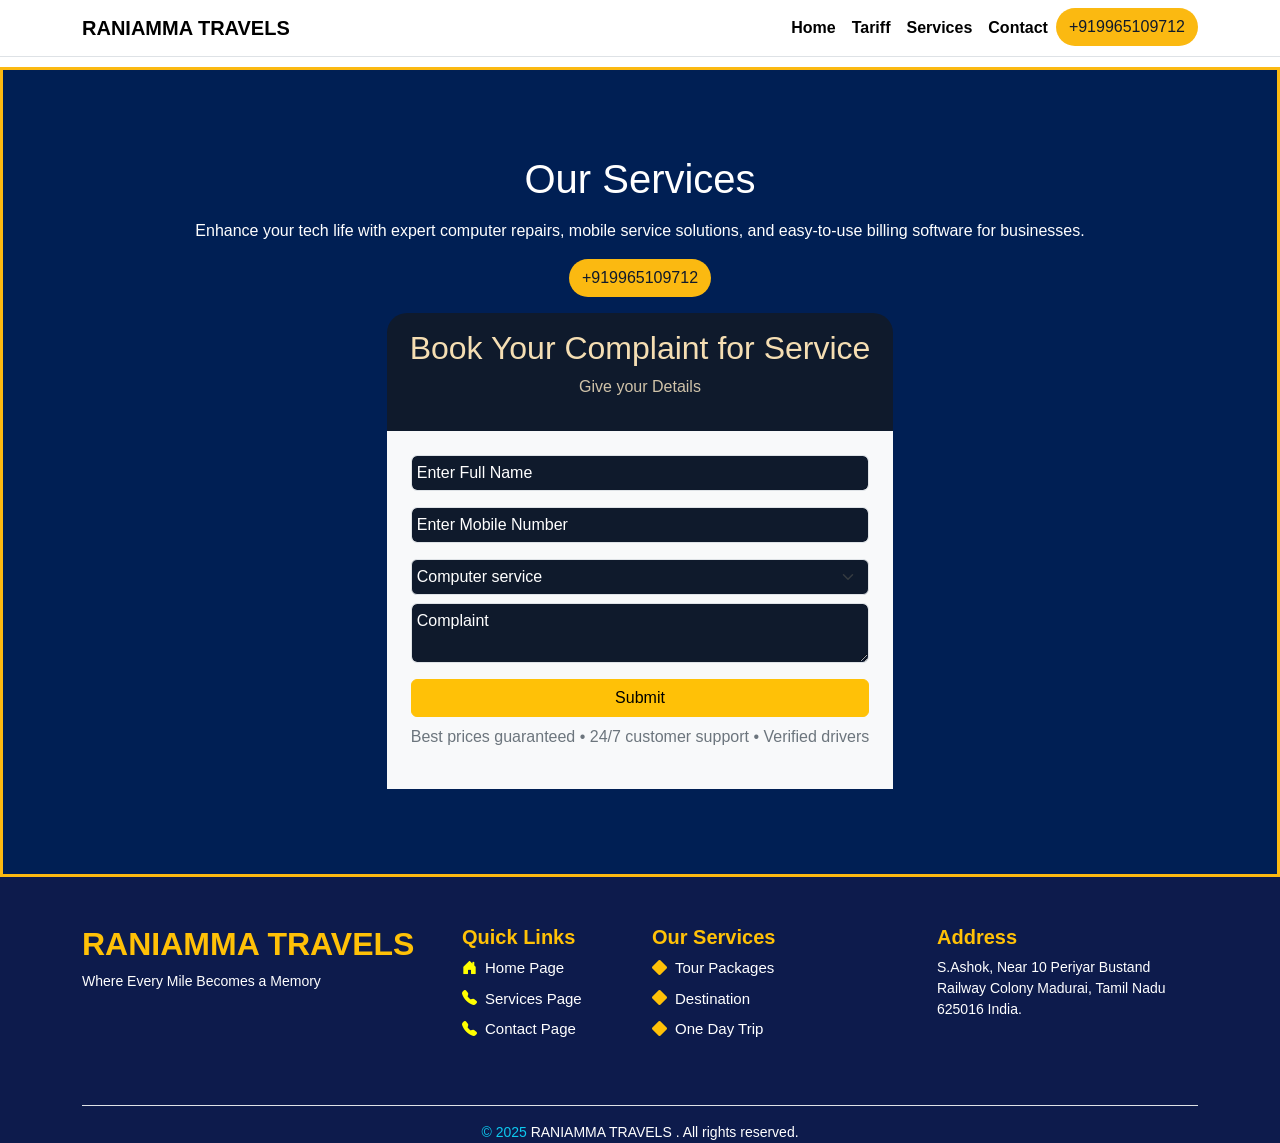
==== forms.html @ 458ceac7 "Add files via upload" ====
<!DOCTYPE html>
<html lang="en">
<head>
  <meta charset="UTF-8" />
  <meta name="viewport" content="width=device-width, initial-scale=1.0" />
  <title>RANIAMMA TRAVELS
</title>
  <link href="https://cdn.jsdelivr.net/npm/bootstrap@5.3.2/dist/css/bootstrap.min.css" rel="stylesheet">
  <link href="https://cdn.jsdelivr.net/npm/bootstrap-icons@1.10.5/font/bootstrap-icons.css" rel="stylesheet">
  <link rel="stylesheet" href="css/style.css">
</head>
<body>



  <!-- 🔹 Top Contact Info Bar -->


  <!-- 🔹 Navbar -->
  <nav class="navbar navbar-expand-lg navbar-light bg-white border-bottom">
    <div class="container">
      <a class="navbar-brand fw-bold" href="index.php">RANIAMMA TRAVELS
</a>
      <button class="navbar-toggler" type="button" data-bs-toggle="collapse" data-bs-target="#navbarNav">
        <span class="navbar-toggler-icon"></span>
      </button>
      <div class="collapse navbar-collapse justify-content-end" id="navbarNav">
        <ul class="navbar-nav fw-bold">
          <li class="nav-item"><a class="nav-link active" href="index.php">Home</a></li>
          <li class="nav-item"><a class="nav-link active" href="index.php">Tariff</a></li>
          <li class="nav-item"><a class="nav-link active" href="index.php">Services</a></li>
          <li class="nav-item"><a class="nav-link active" href="#contact">Contact</a></li>
          <li class="nav-item"> <a href="tel:+919965109712" class="btn " style="border-radius: 30px; background-color:#fbb911; color:#0F1A2C;height: auto ;width: fit-content;">+919965109712</a>
</li>
        </ul>
      </div>
    </div>
  </nav>


  <!-- 🔹 Hero Section -->
  <section class="hero"  style="height: 90vh;">
    <div class="container">
      <div class="row align-items-center">
                  <h1 class="mb-3 text-center">Our Services</h1>
          <p class="mb-3 text-center">Enhance your tech life with expert computer repairs, mobile service solutions, and easy-to-use billing software for businesses.</p>
              <center>
                                <a href="tel:+919965109712" class="btn mb-3" style="border-radius: 30px; background-color:#fbb911; color:#0F1A2C;height: auto ;width: fit-content;">+919965109712</a>

              </center>    


     <div class="col-md-6 col-sm-12 text-center text-md-start">
        </div>
        <div class="col-md-12 col-sm-12  d-flex justify-content-center">
 <div class="local-form" id="localForm">
    <div class="head d-flex flex-column align-items-center p-3 text-white w-100" style="background-color: #0F1A2C;">
      <h2 style="color: wheat;text-align: center;">Book Your Complaint for Service</h2>
      <p style="color: rgb(208, 195, 169);">Give your Details</p>
    </div>



<form action="" method="post">
      <div class="form-body bg-light   text-white p-4">
        <input type="text" placeholder="Enter Full Name" class="form-control mb-3" name="name" required>
        <input type="text" placeholder="Enter Mobile Number" class="form-control mb-3" name="mno" required>
        <select name="prob" id="time-select" class="form-select" required>
  <!-- 12 AM to 11:45 PM in 15-minute intervals -->
  <!-- Loop in 15-minute increments -->
  <option value="Computer service">Computer service</option>
  <option value="Mobile service">Mobile service</option>
  <option value="Billing Software">Billing Software</option>
 
</select>
        <textarea name="comp" id="" placeholder="Complaint" class="form-control mb-3 mt-2" required></textarea>

        <button class="btn btn-warning w-100" name="btnAdd">Submit</button>
</form>

        <p class="mt-2 text-center text-secondary">Best prices guaranteed • 24/7 customer support • Verified drivers</p>
      </div>



</div>       



</div>
      </div>
    </div>
  </section>

  <!-- 🔹 Floating WhatsApp Button -->
  <!-- Call Button -->
<footer class="footer-section text-white pt-5" id="contact">
  <div class="container">
    <div class="row text-center text-md-start">
      
      <!-- Brand Column -->
      <div class="col-md-4 mb-4">
        <h2 class="fw-bold text-warning">RANIAMMA TRAVELS
</h2>
        <p class="small">Where Every Mile Becomes a Memory</p>
      </div>


      <!-- Quick Links -->
<div class="col-md-2 mb-4">
  <h5 class="text-warning fw-bold">Quick Links</h5>
  <ul class="list-unstyled">
    <li><a href="#" class="footer-link"><i class="bi bi-house-door-fill me-2"></i>Home Page</a></li>
    <li><a href="#" class="footer-link"><i class="bi bi-telephone-fill me-2"></i>Services Page</a></li>
    <li><a href="#" class="footer-link"><i class="bi bi-telephone-fill me-2"></i>Contact Page</a></li>
  </ul>
</div>

<!-- Services -->
<div class="col-md-3 mb-4">
  <h5 class="text-warning fw-bold">Our Services</h5>
  <ul class="list-unstyled">
    <li><a href="#" class="footer-link"><i class="bi bi-diamond-fill text-warning me-2"></i>Tour Packages</a></li>
    <li><a href="#" class="footer-link"><i class="bi bi-diamond-fill text-warning me-2"></i>Destination</a></li>
    <li><a href="#" class="footer-link"><i class="bi bi-diamond-fill text-warning me-2"></i>One Day Trip</a></li>
  </ul>
</div>
      <!-- Address -->
      <div class="col-md-3 mb-4">
        <h5 class="text-warning fw-bold">Address</h5>
        <p class="small"> S.Ashok, Near 10 Periyar Bustand Railway Colony Madurai, Tamil Nadu 625016 India.</p>
      </div>
    </div>

    <!-- Copyright -->
    <div class="text-center pt-3 border-top mt-4">
      <p class="mb-0 small">
        <span class="text-info">© 2025</span> RANIAMMA TRAVELS
. All rights reserved.
      </p>
    </div>
  </div>
</footer>

</body>
</html>
---- css/style.css ----
body {
  font-family:Verdana, Geneva, Tahoma, sans-serif;
}

.top-bar {
  background-color: #001f54;
  color: white;
  font-size: 14px;
  padding: 5px 10px;
}

.top-bar i {
  margin-right: 5px;
}

.hero {
  background-color: #001f54;
  color: white;
  padding: 60px 20px;
  border: 3px solid #fbb911;
  margin-top: 10px;
  height: 100vh;
  display: flex;
  align-items: center;
}

.hero h1 span {
  color: #fbb911;
  font-weight: bold;
}

.hero-btn {
  background: linear-gradient(to right, #0056b3, #000000);
  color: white;
  border: none;
  padding: 10px 25px;
  font-weight: bold;
  border-radius: 5px;
}


.whatsapp-float {
  position: fixed;
  bottom: 40px;
  z-index: 9999;
  width: 55px;
  height: 55px;
  text-align: center;
  line-height: 55px;
    right: 20px;
  box-shadow: 0 4px 6px rgba(0,0,0,0.2);
}

.call-float {
	position: fixed;
 
  z-index: 9999;
  width: 55px;
  height: 55px;
  text-align: center;
  line-height: 55px;
  box-shadow: 0 4px 6px rgba(0,0,0,0.2);
  bottom:120px;
  right: 18px;
  background-color: #007bff;
  color: white;
}


.why-choose-section {
  background: linear-gradient(to bottom, #091a48 0%, #468ef7 100%);
  border-radius: 0 0 20px 20px;
}

.why-choose-section .card {
  border-radius: 12px;
  background-color: #fff;
  transition: transform 0.3s;
}
 .card:hover {
  transform: translateY(-5px);
}

.circle-icon {
  width: 80px;
  height: 80px;
  border: 3px solid #f9cc00;
  border-radius: 50%;
  display: flex;
  justify-content: center;
  align-items: center;
}
.footer-section {

background: #0d1b4c url('img/image.png') center/cover no-repeat;
  background-blend-mode: darken;
}
.footer-section ul li {
  margin: 8px 0;
  font-size: 15px;
}
.footer-section i {
  color: yellow;
}
.footer-link {
  text-decoration: none;
  color: inherit;
  transition: all 0.3s ease-in-out;
}

.footer-link:hover {
  text-decoration: underline;
  color: inherit;
}

.badge.bg-light {
  color: black !important;
}

.head{
     border-radius: 20px 20px 0px 0px; 
}
.form{
   display: flex;
    flex-direction: column;
   align-items: center;
   justify-content: center; 
       border-radius: 20px;
}

.local-form input::placeholder{
       color: white;
}
.local-form textarea::placeholder{
       color: white;
}
.local-form  input,.local-form  textarea,.outstation-form input,.outstation-form select  ,.local-form select{
    background-color: #0F1A2C;
    color: white;
    padding:5px;
}
 @media (max-width: 996px) {
.hero{
    height: 120vh;
}
  
  }
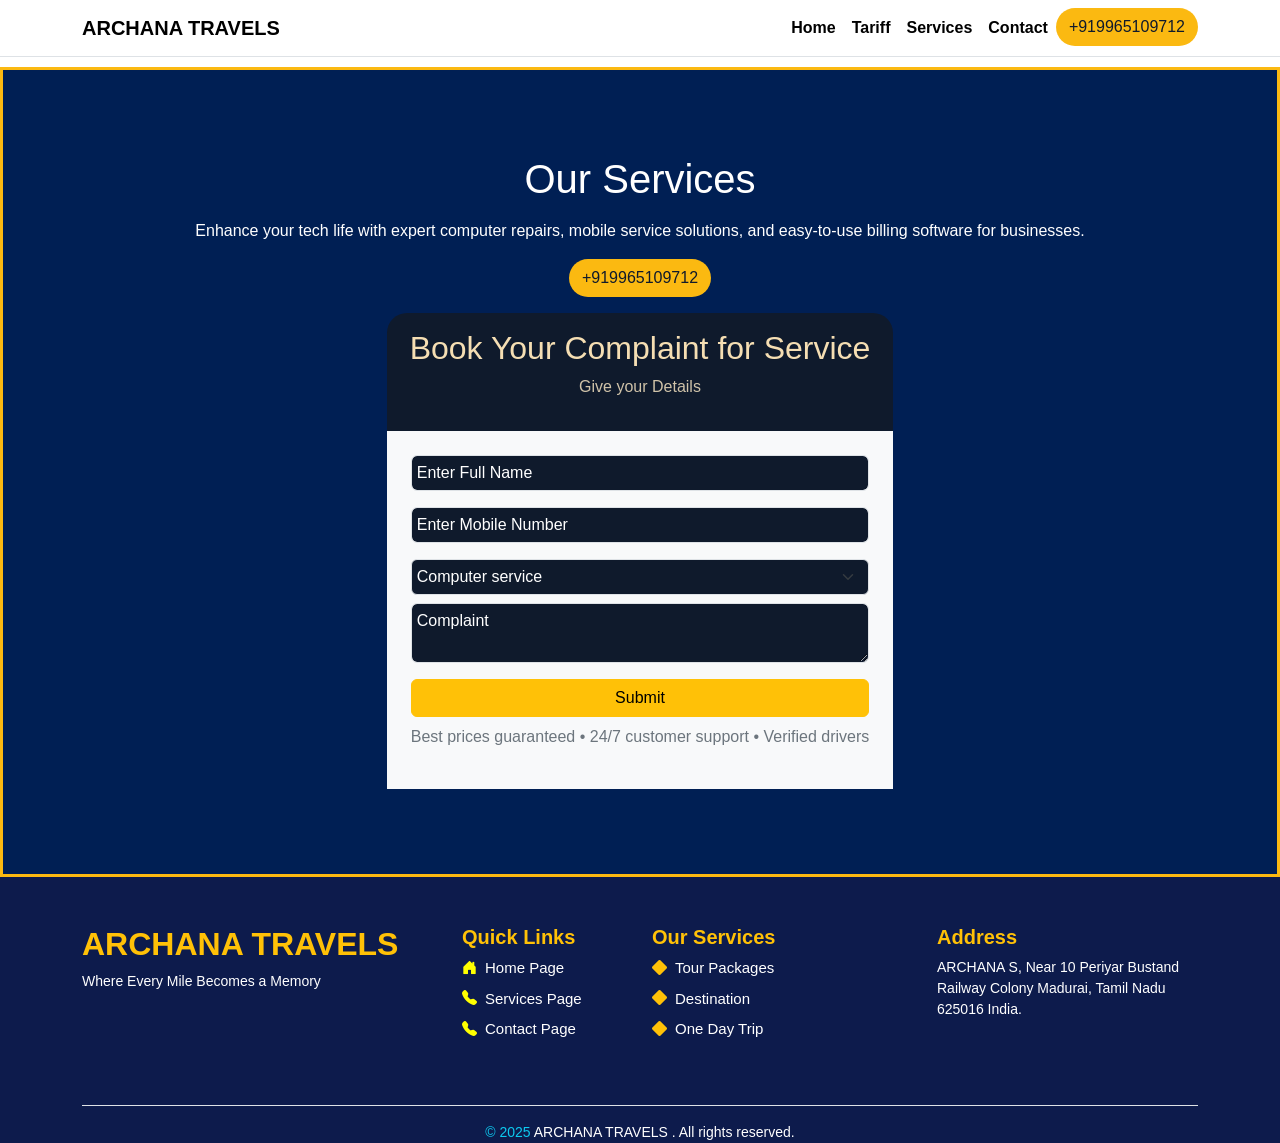
==== commit 6e911be9: "Update forms.html" ====
--- a/forms.html
+++ b/forms.html
@@ -4,7 +4,7 @@
 <head>
   <meta charset="UTF-8" />
   <meta name="viewport" content="width=device-width, initial-scale=1.0" />
-  <title>RANIAMMA TRAVELS
+  <title>ARCHANA TRAVELS
 </title>
   <link href="https://cdn.jsdelivr.net/npm/bootstrap@5.3.2/dist/css/bootstrap.min.css" rel="stylesheet">
   <link href="https://cdn.jsdelivr.net/npm/bootstrap-icons@1.10.5/font/bootstrap-icons.css" rel="stylesheet">
@@ -20,16 +20,16 @@
   <!-- 🔹 Navbar -->
   <nav class="navbar navbar-expand-lg navbar-light bg-white border-bottom">
     <div class="container">
-      <a class="navbar-brand fw-bold" href="index.php">RANIAMMA TRAVELS
+      <a class="navbar-brand fw-bold" href="index.html">ARCHANA TRAVELS
 </a>
       <button class="navbar-toggler" type="button" data-bs-toggle="collapse" data-bs-target="#navbarNav">
         <span class="navbar-toggler-icon"></span>
       </button>
       <div class="collapse navbar-collapse justify-content-end" id="navbarNav">
         <ul class="navbar-nav fw-bold">
-          <li class="nav-item"><a class="nav-link active" href="index.php">Home</a></li>
-          <li class="nav-item"><a class="nav-link active" href="index.php">Tariff</a></li>
-          <li class="nav-item"><a class="nav-link active" href="index.php">Services</a></li>
+          <li class="nav-item"><a class="nav-link active" href="index.html">Home</a></li>
+          <li class="nav-item"><a class="nav-link active" href="index.html">Tariff</a></li>
+          <li class="nav-item"><a class="nav-link active" href="index.html">Services</a></li>
           <li class="nav-item"><a class="nav-link active" href="#contact">Contact</a></li>
           <li class="nav-item"> <a href="tel:+919965109712" class="btn " style="border-radius: 30px; background-color:#fbb911; color:#0F1A2C;height: auto ;width: fit-content;">+919965109712</a>
 </li>
@@ -101,7 +101,7 @@
       
       <!-- Brand Column -->
       <div class="col-md-4 mb-4">
-        <h2 class="fw-bold text-warning">RANIAMMA TRAVELS
+        <h2 class="fw-bold text-warning">ARCHANA TRAVELS
 </h2>
         <p class="small">Where Every Mile Becomes a Memory</p>
       </div>
@@ -129,14 +129,14 @@
       <!-- Address -->
       <div class="col-md-3 mb-4">
         <h5 class="text-warning fw-bold">Address</h5>
-        <p class="small"> S.Ashok, Near 10 Periyar Bustand Railway Colony Madurai, Tamil Nadu 625016 India.</p>
+        <p class="small"> ARCHANA S, Near 10 Periyar Bustand Railway Colony Madurai, Tamil Nadu 625016 India.</p>
       </div>
     </div>
 
     <!-- Copyright -->
     <div class="text-center pt-3 border-top mt-4">
       <p class="mb-0 small">
-        <span class="text-info">© 2025</span> RANIAMMA TRAVELS
+        <span class="text-info">© 2025</span> ARCHANA TRAVELS
 . All rights reserved.
       </p>
     </div>
@@ -144,4 +144,4 @@
 </footer>
 
 </body>
-</html>+</html>
--- a/css/style.css
+++ b/css/style.css
@@ -141,7 +141,13 @@
 }
  @media (max-width: 996px) {
 .hero{
-    height: 120vh;
+    height: 150vh;
 }
   
-  }+  }
+ @media (max-width: 455px) {
+.hero{
+    height: 170vh;
+}
+  
+  }
